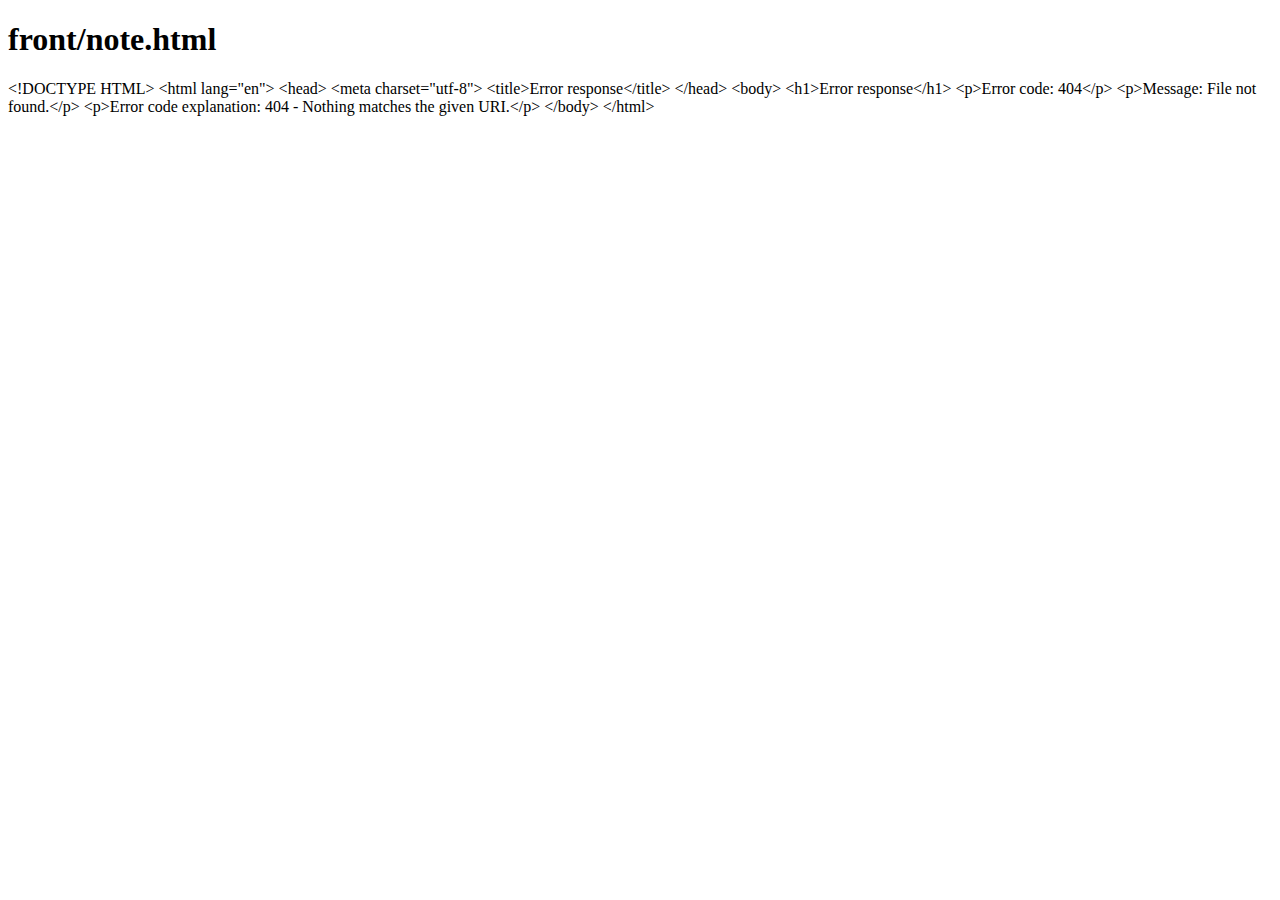
==== front/note.html @ 1a12eccd "barebones html frontend & sample IDs to test" ====
<!DOCTYPE html>
<html lang="en">
<head>
    <meta charset="UTF-8">
    <meta name="viewport" content="width=device-width, initial-scale=1.0">
    <title>...</title>
</head>
<body>
    <h1 id="header">...</h1>
    <p id="note">...</p>
    <script>
        const url = new URL(window.location);
        const id = url.pathname.replace("/","");
        document.querySelector("#header").textContent = id;
        document.title = id;
        fetch(`${url.origin}/raw${url.pathname}`).then(res => {
            return res.text()
        }).then(res => {
            document.querySelector("#note").textContent = res;
        })
    </script>
</body>
</html>
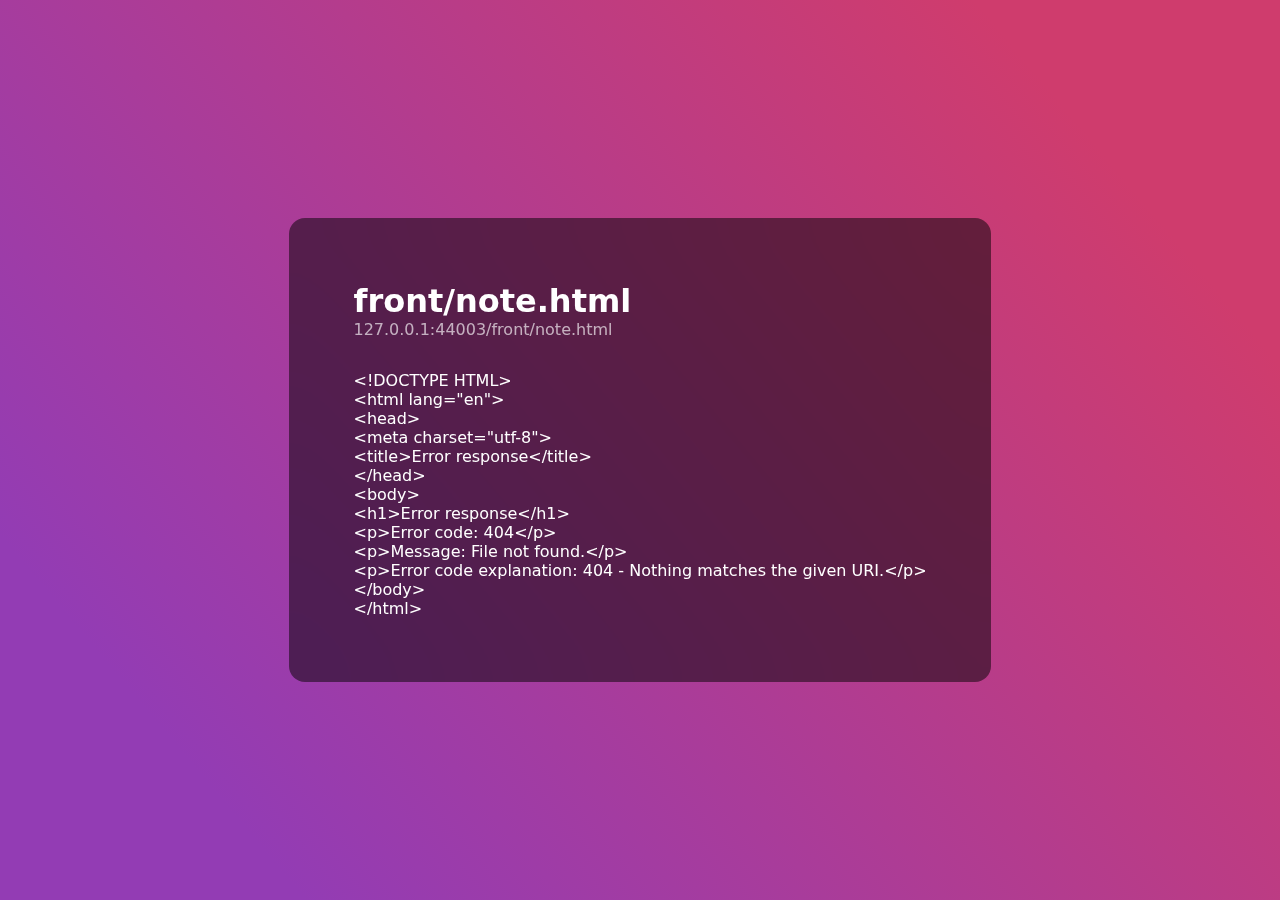
==== commit 0554f211: "add basic stylings to html front" ====
--- a/front/note.html
+++ b/front/note.html
@@ -1,23 +1,36 @@
 <!DOCTYPE html>
 <html lang="en">
-<head>
-    <meta charset="UTF-8">
-    <meta name="viewport" content="width=device-width, initial-scale=1.0">
+  <head>
+    <meta charset="UTF-8" />
+    <meta name="viewport" content="width=device-width, initial-scale=1.0" />
     <title>...</title>
-</head>
-<body>
-    <h1 id="header">...</h1>
-    <p id="note">...</p>
+    <link rel="stylesheet" href="style.css" />
+  </head>
+  <body>
+    <section>
+      <h1 id="heading">...</h1>
+      <p id="subheading" class="muted">...</p>
+      <article>
+        <p id="note">...</p>
+      </article>
+    </section>
     <script>
-        const url = new URL(window.location);
-        const id = url.pathname.replace("/","");
-        document.querySelector("#header").textContent = id;
-        document.title = id;
-        fetch(`${url.origin}/raw${url.pathname}`).then(res => {
-            return res.text()
-        }).then(res => {
-            document.querySelector("#note").textContent = res;
+      const url = new URL(window.location);
+      const id = url.pathname.replace("/", "");
+      document.querySelector("#heading").textContent = id;
+      document.querySelector("#subheading").textContent = url.href
+        .replace("http://", "")
+        .replace("https://", "");
+      document.title = id;
+
+      fetch(`${url.origin}/raw${url.pathname}`)
+        .then((res) => {
+          return res.text();
         })
+        .then((res) => {
+          // innerText respects \n!
+          document.querySelector("#note").innerText = res;
+        });
     </script>
-</body>
-</html>+  </body>
+</html>
--- a/front/style.css
+++ b/front/style.css
@@ -0,0 +1,76 @@
+* {
+  margin: 0;
+  padding: 0;
+  box-sizing: border-box;
+  font-family: system-ui, -apple-system, BlinkMacSystemFont, "Segoe UI", Roboto,
+    Oxygen, Ubuntu, Cantarell, "Open Sans", "Helvetica Neue", sans-serif;
+}
+body {
+  color: white;
+  background: rgb(147, 60, 180);
+  background: linear-gradient(50deg, #933cb4 15%, #cf3c6d 85%);
+  min-height: 100vh;
+  display: flex;
+  flex-direction: column;
+}
+section {
+  max-width: 70%;
+  min-width: 50%;
+  margin: auto;
+  padding: 4rem;
+  background: rgba(0, 0, 0, 0.5);
+  backdrop-filter: blur(32px);
+  border-radius: 16px;
+}
+@media screen and (max-width: 500px) {
+  section {
+    max-width: 95%;
+    padding: 1rem;
+  }
+}
+h1 {
+  font-size: 32px;
+}
+.muted {
+  color: rgba(255, 255, 255, 0.65);
+}
+article {
+  padding-top: 2rem;
+}
+.shorten {
+  margin: 2rem 0;
+  border-radius: 8px;
+  display: flex;
+  flex-direction: row;
+  width: 100%;
+  background-color: #323232;
+  /* gap: 1rem; */
+}
+.shorten > input,
+.shorten > button {
+  font-size: 1rem;
+  padding: 8px;
+  background-color: #323232;
+  border: none;
+  border-radius: 8px;
+  color: white;
+  outline: none;
+  transition-duration: 250ms;
+}
+.shorten > input {
+  border-top-right-radius: 0;
+  border-bottom-right-radius: 0;
+  border-right: none;
+  width: 100%;
+}
+.shorten > button {
+  cursor: pointer;
+  background-color: #404040;
+  border: 1px solid #808080;
+  white-space: nowrap;
+  padding: 0 1.5rem;
+}
+.shorten > button:hover {
+  border-color: #c0c0c0;
+  background-color: #505050;
+}
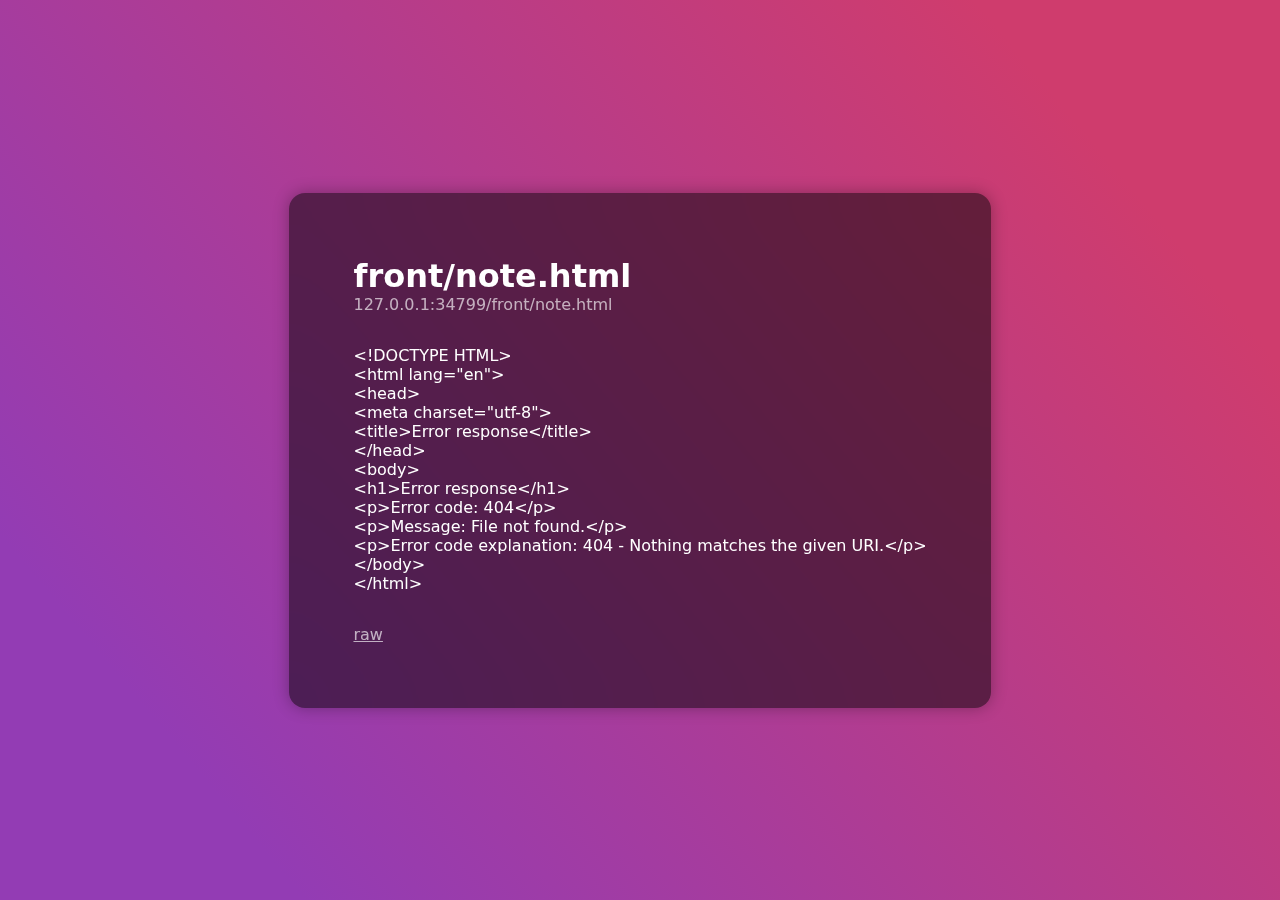
==== commit 2fc1be45: "(html front) add section footers" ====
--- a/front/note.html
+++ b/front/note.html
@@ -13,6 +13,10 @@
       <article>
         <p id="note">...</p>
       </article>
+      <p class="muted mt-2">
+        <a id="rawbtn" href="#">raw</a>
+        <!-- <a id="lnkbtn" href="#">link</a> -->
+      </p>
     </section>
     <script>
       const url = new URL(window.location);
@@ -21,7 +25,14 @@
       document.querySelector("#subheading").textContent = url.href
         .replace("http://", "")
         .replace("https://", "");
+      document
+        .querySelector("#rawbtn")
+        .setAttribute("href", `${url.origin}/raw${url.pathname}`);
       document.title = id;
+
+      // document.querySelector("#lnkbtn").addEventListener("click", () => {
+      // navigator.clipboard.writeText("aa");
+      // });
 
       fetch(`${url.origin}/raw${url.pathname}`)
         .then((res) => {
--- a/front/style.css
+++ b/front/style.css
@@ -21,18 +21,26 @@
   background: rgba(0, 0, 0, 0.5);
   backdrop-filter: blur(32px);
   border-radius: 16px;
+  box-shadow: 0 0 16px rgba(0, 0, 0, 0.3);
 }
 @media screen and (max-width: 500px) {
   section {
-    max-width: 95%;
+    max-width: 100%;
     padding: 1rem;
+    margin: auto 1rem;
   }
 }
 h1 {
   font-size: 32px;
 }
+a {
+  color: inherit;
+}
 .muted {
   color: rgba(255, 255, 255, 0.65);
+}
+.mt-2 {
+  margin-top: 2rem;
 }
 article {
   padding-top: 2rem;
